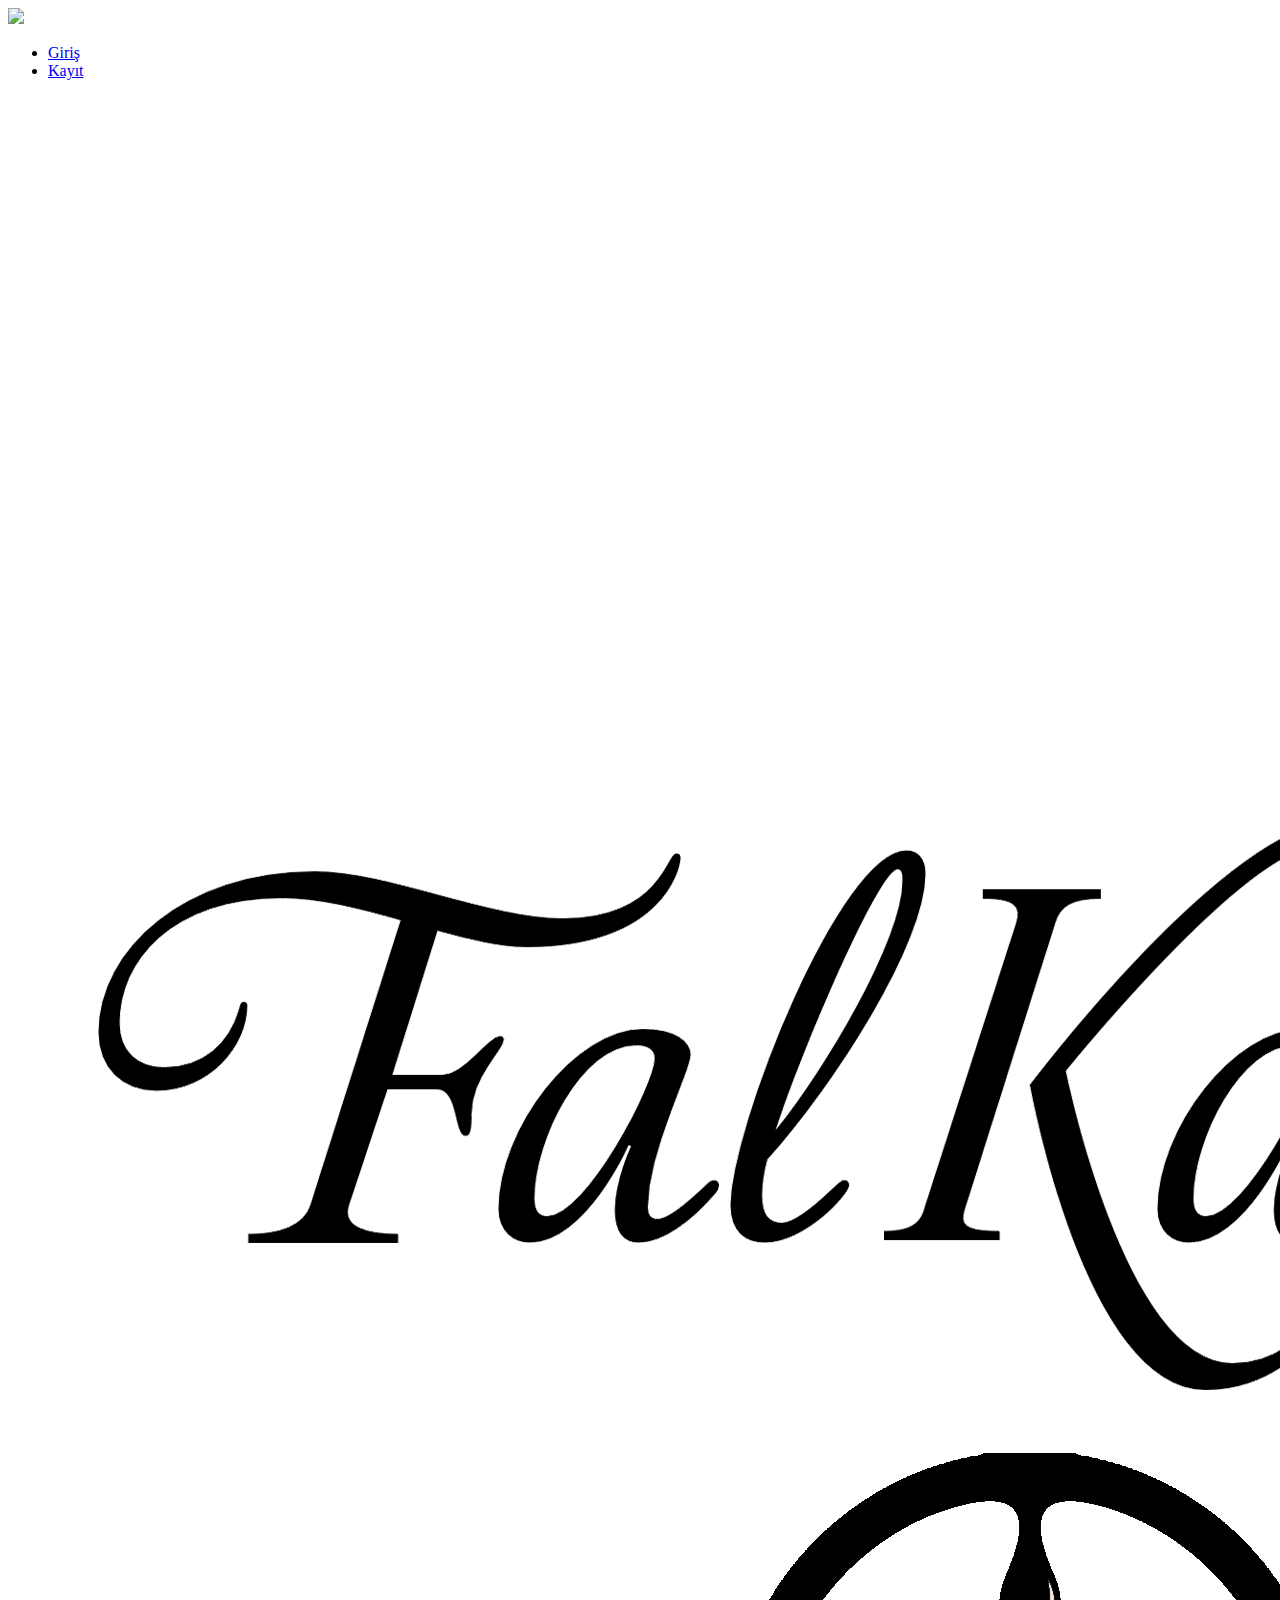
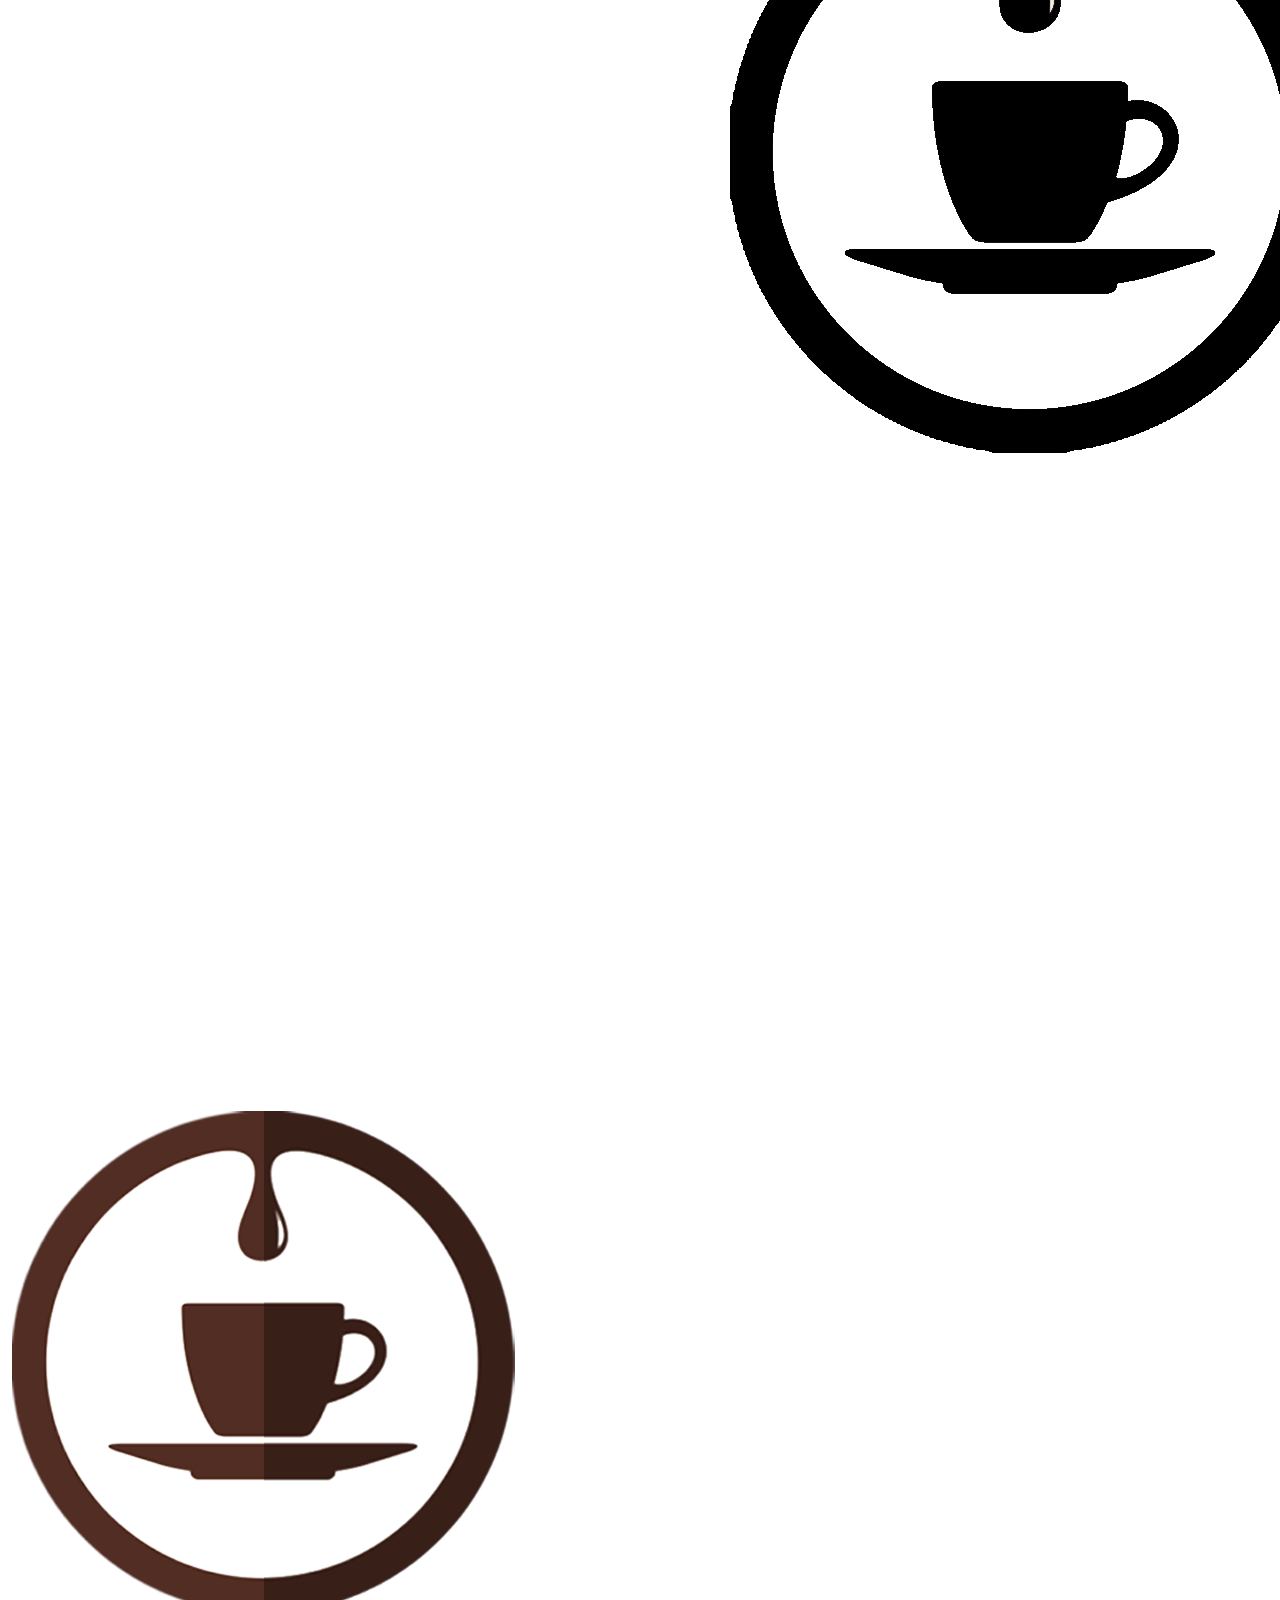
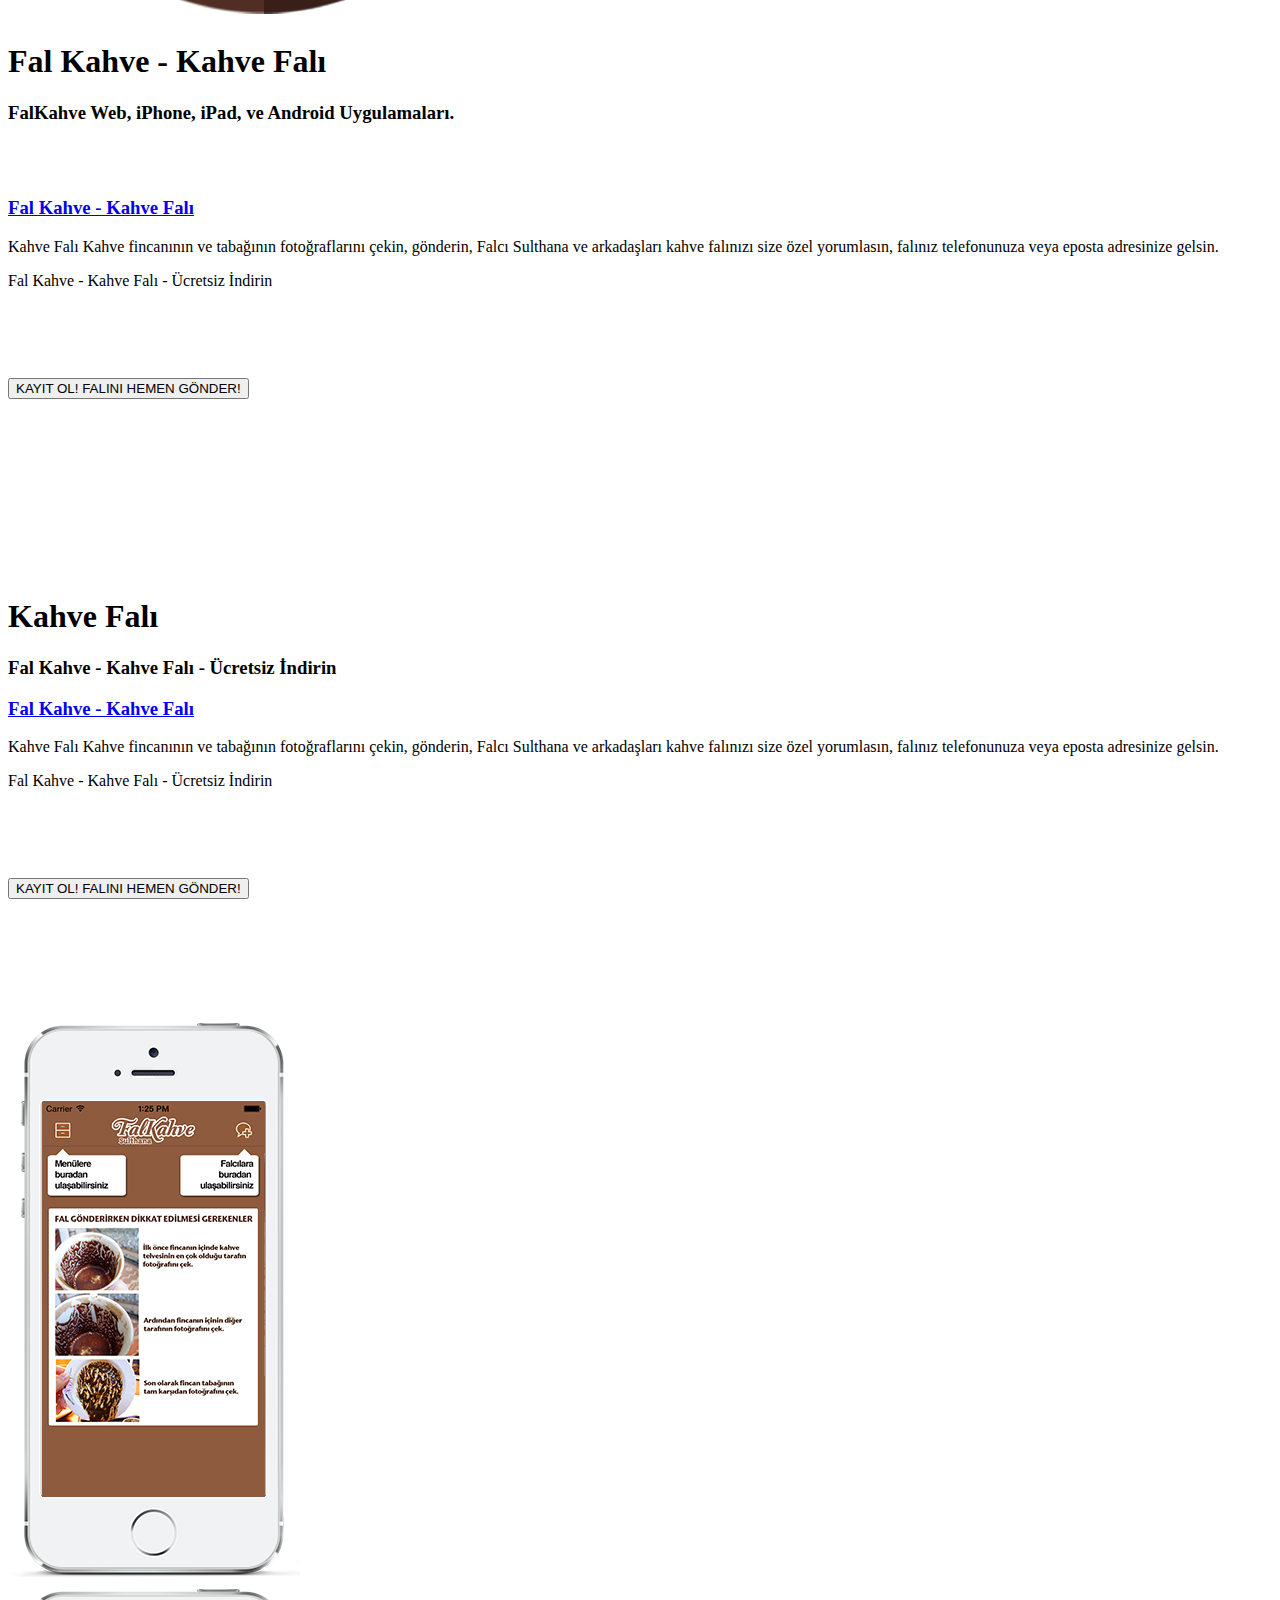
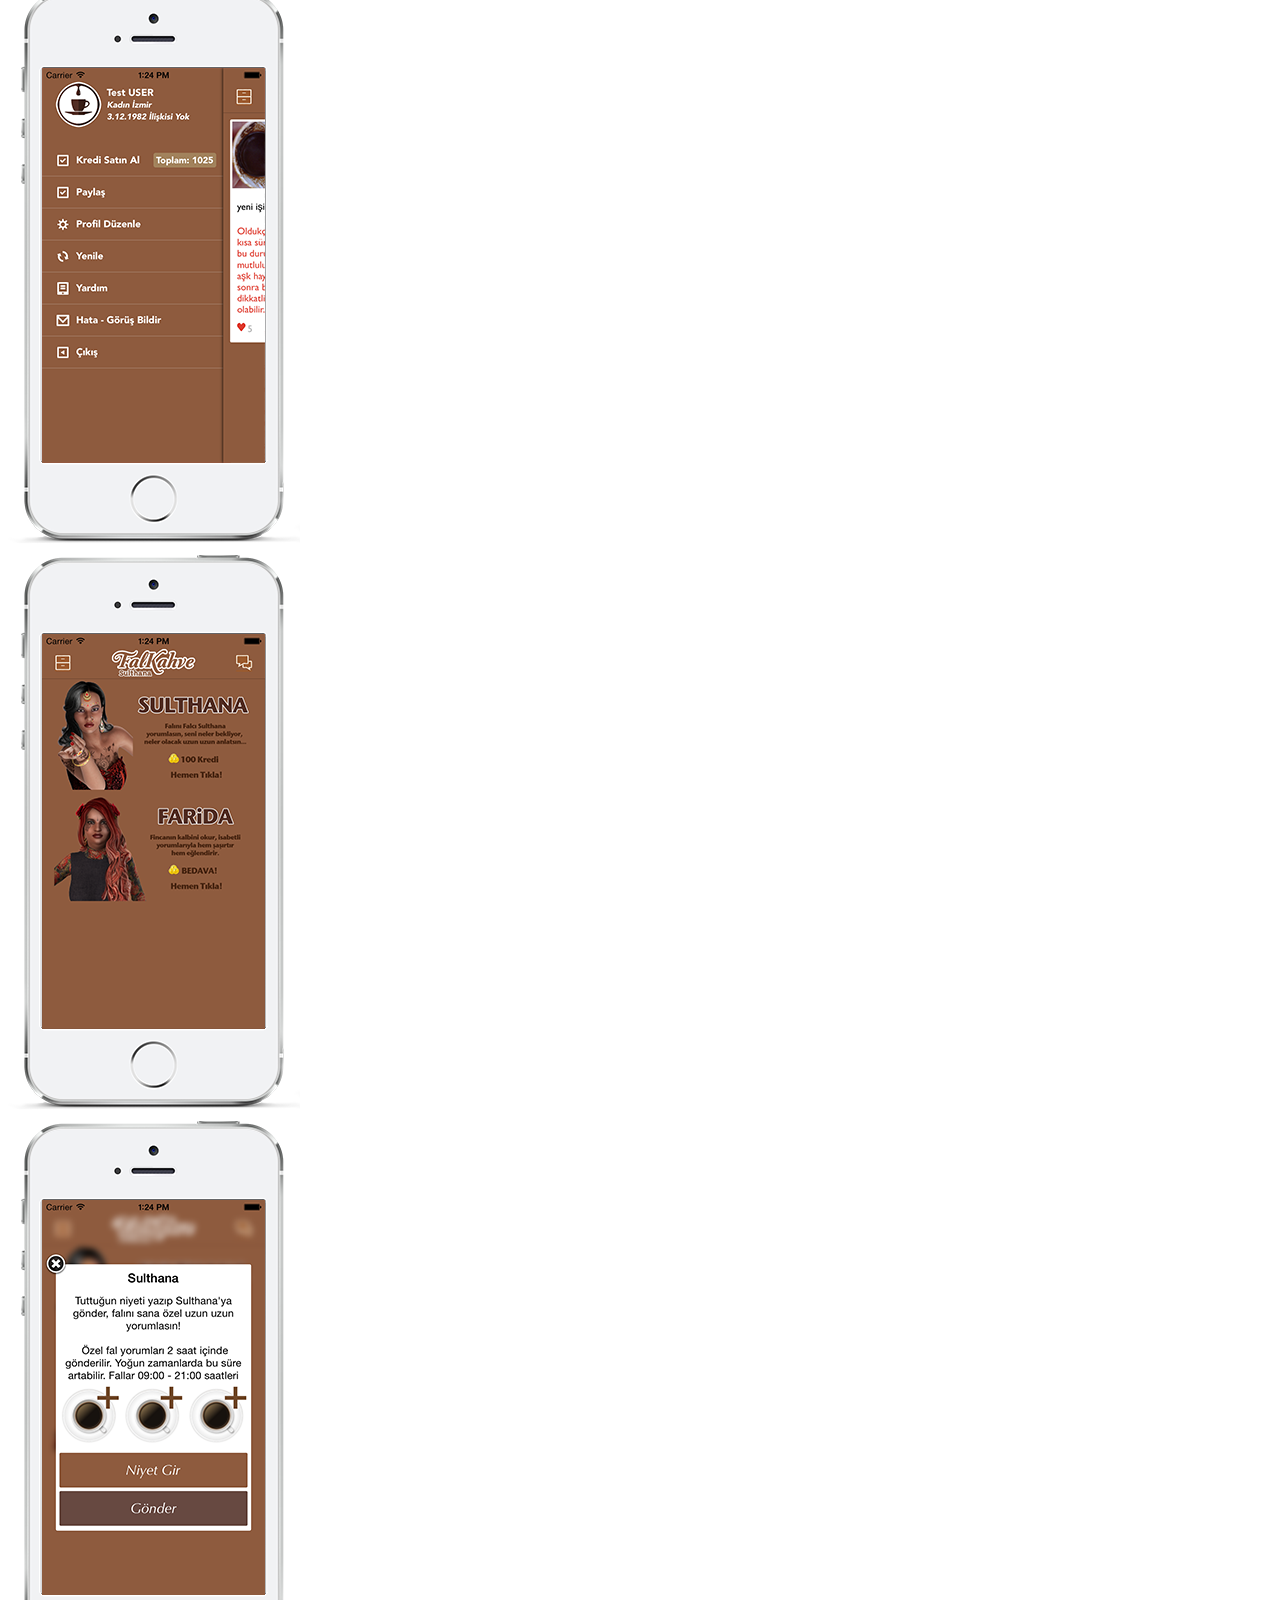
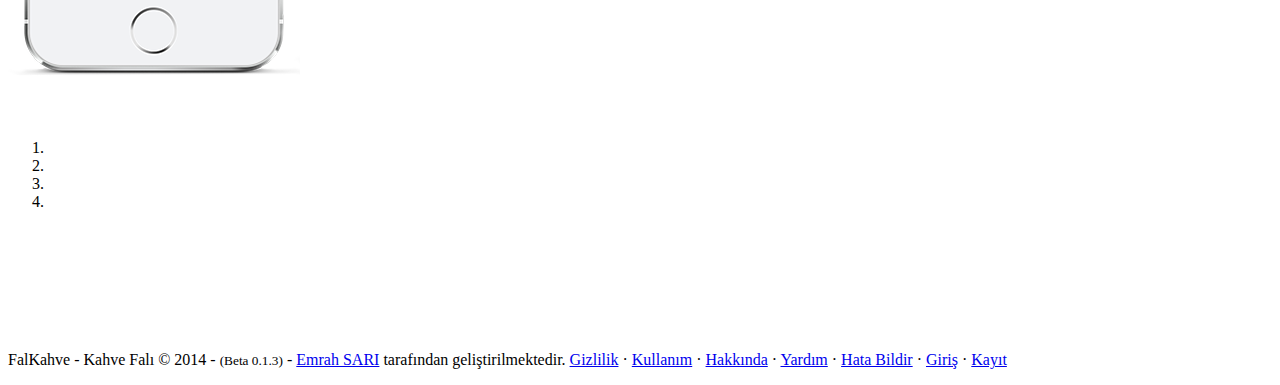
==== index.html @ 853052b2 "prod on" ====
<!DOCTYPE html>
<!--[if lt IE 7 ]> <html lang="en" class="no-js ie6"> <![endif]-->
<!--[if IE 7 ]>    <html lang="en" class="no-js ie7"> <![endif]-->
<!--[if IE 8 ]>    <html lang="en" class="no-js ie8"> <![endif]-->
<!--[if IE 9 ]>    <html lang="en" class="no-js ie9"> <![endif]-->
<!--[if (gt IE 9)|!(IE)]><!--> 
<html lang="en" class="no-js"><!--<![endif]-->
	<head>
		<meta http-equiv="Content-Type" content="text/html; charset=UTF-8">
		<meta http-equiv="X-UA-Compatible" content="IE=edge,chrome=1">
		<title>FalKahve - Kahve Falı | Fala İnanma Fal Kahve'siz Kalma!</title>
		<meta name="viewport" content="width=device-width, initial-scale=1.0">
		<meta name="description" content="FalKahve - Kahve Falı | Fala İnanma Fal Kahve'siz Kalma!">
		<meta name="author" content="Emrah SARI">
		<link rel="publisher" href="https://plus.google.com/+Overoz">
		
		<meta property="og:type" content="website">
		<meta property="og:url" content="http://falkahve.com">
		<meta property="og:description" content="FalKahve - Kahve Falı | Fala İnanma Fal Kahve'siz Kalma!" >
		<meta property="og:title" content="FalKahve - Kahve Falı - FalKahve.Com">
		<meta property="og:image" content="http://cdn.falkahve.com/img/favicon.ico">
		
		<!-- CDN -->
		<link rel="shortcut icon" href="http://cdn.falkahve.com/img/favicon.ico" type="image/x-icon">
		<link href="http://cdn.falkahve.com/css/load.web.css" rel="stylesheet">
		
		<style type="text/css">
			html{-webkit-background-size:cover;-moz-background-size:cover;-o-background-size:cover;background-size:cover;}
			body{background-color:transparent;}.get-the-app a.app-store{background:url("http://dl.dropboxusercontent.com/s/ryftwm5q01egr52/appstore-icon.png") no-repeat scroll 0 0 rgba(0,0,0,0);}.get-the-app a.google-play{background:url("http://dl.dropboxusercontent.com/s/ryftwm5q01egr52/appstore-icon.png") no-repeat scroll -155px 0 rgba(0,0,0,0);}
			.get-the-app a{display:block;height:44px;overflow:hidden;text-indent:-999px;width:145px;}
			.get-the-app ul{list-style-type:none;overflow:hidden;margin-bottom:0px;}
			.featurette-divider{margin:180px 0;}
		</style>
	</head>
	<body>
		
	<div class="navbar navbar-default navbar-static-top" role="navigation">
	      <div class="container">
	        <div class="navbar-header">
	        	<a class="navbar-brand brand" style="padding-top: 10px;" href="/">
	        		<img class="logo-main" src="http://cdn.falkahve.com/img/logo_main.png">
	        	</a>
	        </div>
	        <div class="navbar-collapse collapse">
	          <ul class="nav navbar-nav navbar-right">
	          	
	          	
	          		<li>
	          			<a href="http://web.falkahve.com/login/index">Giriş</a>
	          		</li>
	          		<li>
	          			<a href="http://web.falkahve.com/register/index">Kayıt</a>
	          		</li>
	          	
	          </ul>
	        </div><!--/.nav-collapse -->
	      </div>
	    </div>
	    
    <div class="container">
		<div class="row">
			<div class="col-lg-5">
				<img class="img-responsive" src="assets/images/sulthana.png" alt="FalKahve Sulthana">
			</div>
			<div class="col-lg-7">
				<br>
				
				<div class="row">
					<div class="col-lg-3">
						<img class="img-responsive" src="assets/images/logo.png" alt="FalKahve Logo">
					</div>
					<div class="col-lg-9">
						<h1>Fal Kahve - Kahve Falı</h1>
						<h3>FalKahve Web, iPhone, iPad, ve Android Uygulamaları.</h3>
					</div>
				</div>
				<br><br>
				<h3><a href="#"><i class="fa fa-coffee"></i> Fal Kahve - Kahve Falı</a></h3>
				<p>Kahve Falı Kahve fincanının ve tabağının fotoğraflarını çekin, gönderin, 
					Falcı Sulthana ve arkadaşları kahve falınızı size özel yorumlasın, 
					falınız telefonunuza veya eposta adresinize gelsin. </p>
				<p>Fal Kahve - Kahve Falı - Ücretsiz İndirin</p>
				<br><br><br><br>
				<form class="form-signin" style="max-width: 500px;" action="http://web.falkahve.com/register">
					<input class="btn btn-primary btn-lg btn-block" type="submit" id="submit" value="KAYIT OL! FALINI HEMEN GÖNDER!">
				</form>
				<br><br>
				<div class="row get-the-app">
					<div class="col-md-3"></div>
					<div class="col-md-3">
						<a target="_blank" href="https://itunes.apple.com/us/app/fal-kahve/id867366230?mt=8" class="app-store"></a>
					</div>
					<div class="col-md-3">
						<a target="_blank" href="https://play.google.com/store/apps/details?id=com.falkahve.android" class="google-play"></a>
					</div>
				</div>
			</div>
		</div>
	
	<div class="row">
		<br><br><br>
		<div class="col-lg-1"></div>
		<div class="col-lg-7">
			<h1>Kahve Falı</h1>
			<h3>Fal Kahve - Kahve Falı - Ücretsiz İndirin</h3>
			<h3><a href="#"><i class="fa fa-heart"></i></i> Fal Kahve - Kahve Falı</a></h3>
			<p>Kahve Falı Kahve fincanının ve tabağının fotoğraflarını çekin, gönderin, 
					Falcı Sulthana ve arkadaşları kahve falınızı size özel yorumlasın, 
					falınız telefonunuza veya eposta adresinize gelsin. </p>
			<p>Fal Kahve - Kahve Falı - Ücretsiz İndirin</p>
			<br><br><br><br>
				<form class="form-signin" style="max-width: 500px;" action="http://web.falkahve.com/register">
					<input class="btn btn-primary btn-lg btn-block" type="submit" id="submit" value="KAYIT OL! FALINI HEMEN GÖNDER!">
				</form>
			<br><br>
			<div class="row get-the-app">
						<div class="col-md-3"></div>
						<div class="col-md-3">
							<a target="_blank" href="https://play.google.com/store/apps/details?id=com.falkahve.android" class="google-play"></a>
						</div>
						<div class="col-md-3">
							<a target="_blank" href="https://itunes.apple.com/us/app/fal-kahve/id867366230?mt=8" class="app-store"></a>
						</div>
			</div>
		</div>
		<div class="col-lg-4">
			<section id="showcase" name="showcase"></section>
			<div id="showcase">
				<div id="carousel-example-generic" class="carousel slide">
				
				  <!-- Wrapper for slides -->
					<div class="carousel-inner">
						<div class="item active">
							<img src="assets/images/iphone/iphone-main.png" alt="Fal Kahve - Kahve Falı iPhone Android">
						</div>
						<div class="item">
							<img src="assets/images/iphone/iphone-menu.png" alt="Fal Kahve - Kahve Falı iPhone Android">
						</div>
						<div class="item">
							<img src="assets/images/iphone/iphone-tellers.png" alt="Fal Kahve - Kahve Falı iPhone Android">
						</div>
						<div class="item">
							<img src="assets/images/iphone/iphone-sulthana.png" alt="Fal Kahve - Kahve Falı iPhone Android">
						</div>
					</div><!-- /carousel-inner -->
					<br>
					<br>
					<!-- Indicators -->
				  <ol class="carousel-indicators">
				    <li data-target="#carousel-example-generic" data-slide-to="0" class="active"></li>
				    <li data-target="#carousel-example-generic" data-slide-to="1"></li>
				    <li data-target="#carousel-example-generic" data-slide-to="2"></li>
				    <li data-target="#carousel-example-generic" data-slide-to="3"></li>
				  </ol>
				  
				</div>
						
			</div>
			<br>
			<br>
			<br>	
		</div>
	
	
	
	<br>
	<br>
	<br>
	
	<div id="footersticky">
	      <div class="container">
	        <p class="text-muted">FalKahve - Kahve Falı © 2014 - <small>(Beta 0.1.3)</small> - <a target="_blank" href="http://www.emrahsari.com">Emrah SARI</a> tarafından geliştirilmektedir. <a href="http://web.falkahve.com/start/privacypolicy">Gizlilik</a> · <a href="http://web.falkahve.com/start/useragreement">Kullanım</a>
	          · <a href="http://web.falkahve.com/start/about">Hakkında</a>
	           · <a href="http://web.falkahve.com/start/help">Yardım</a> · <a href="http://web.falkahve.com/start/feedback">Hata Bildir</a> · <a href="http://web.falkahve.com/login">Giriş</a> · <a href="http://web.falkahve.com/register">Kayıt</a>
	           
	         </p>
	      </div>
	    </div>
		
		<!-- CDN -->
		<script src="http://cdnjs.cloudflare.com/ajax/libs/jquery/1.11.0/jquery.min.js"></script>
		<script src="http://netdna.bootstrapcdn.com/bootstrap/3.1.1/js/bootstrap.min.js"></script>
		<script src="//cdnjs.cloudflare.com/ajax/libs/jquery-backstretch/2.0.4/jquery.backstretch.min.js"></script>
		<script>
		        $.backstretch("img/bg.jpg", {speed: 500});
			$('.carousel').carousel({
			  interval: 3500
			})
	    	</script>

    	<script>
	      (function(i,s,o,g,r,a,m){i['GoogleAnalyticsObject']=r;i[r]=i[r]||function(){
	      (i[r].q=i[r].q||[]).push(arguments)},i[r].l=1*new Date();a=s.createElement(o),
	      m=s.getElementsByTagName(o)[0];a.async=1;a.src=g;m.parentNode.insertBefore(a,m)
	      })(window,document,'script','//www.google-analytics.com/analytics.js','ga');
	      ga('create', 'UA-48834615-1', 'falkahve.com');
	      ga('send', 'pageview');
   		</script>

	</body>
</html>
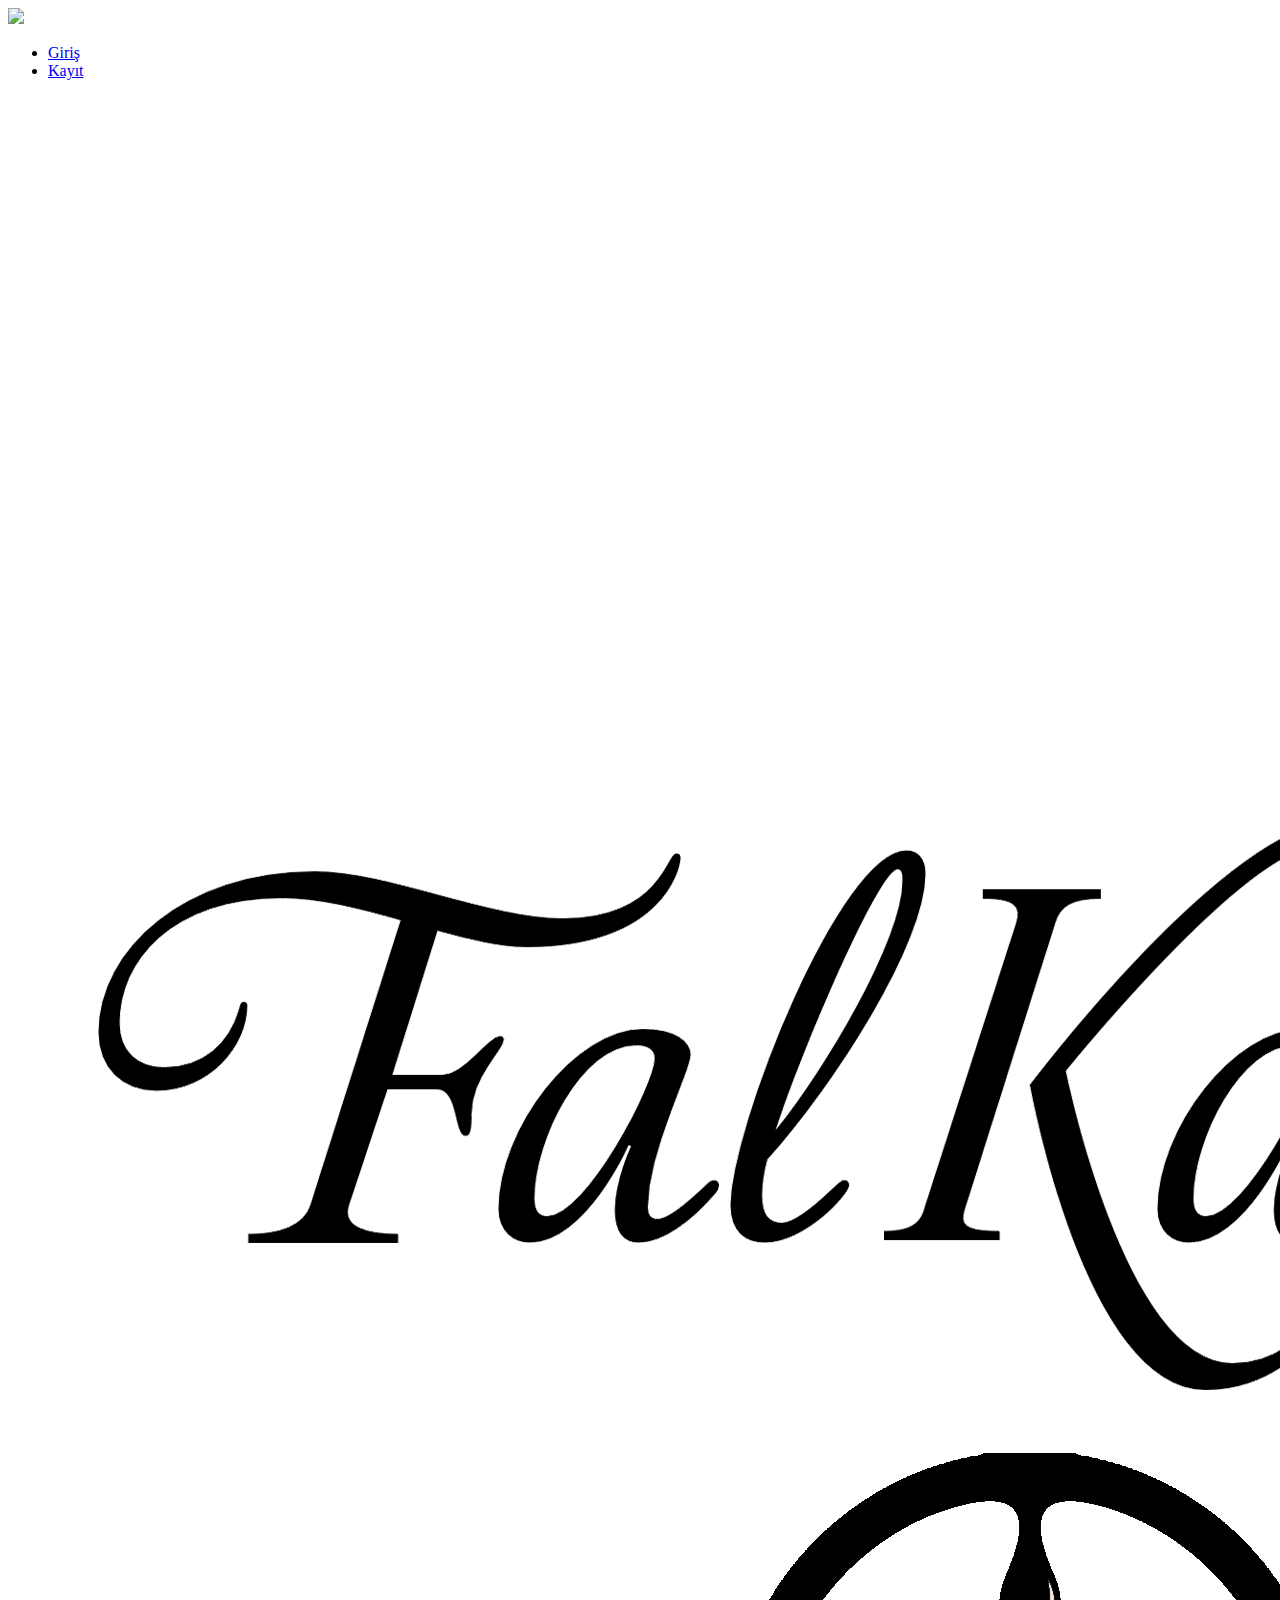
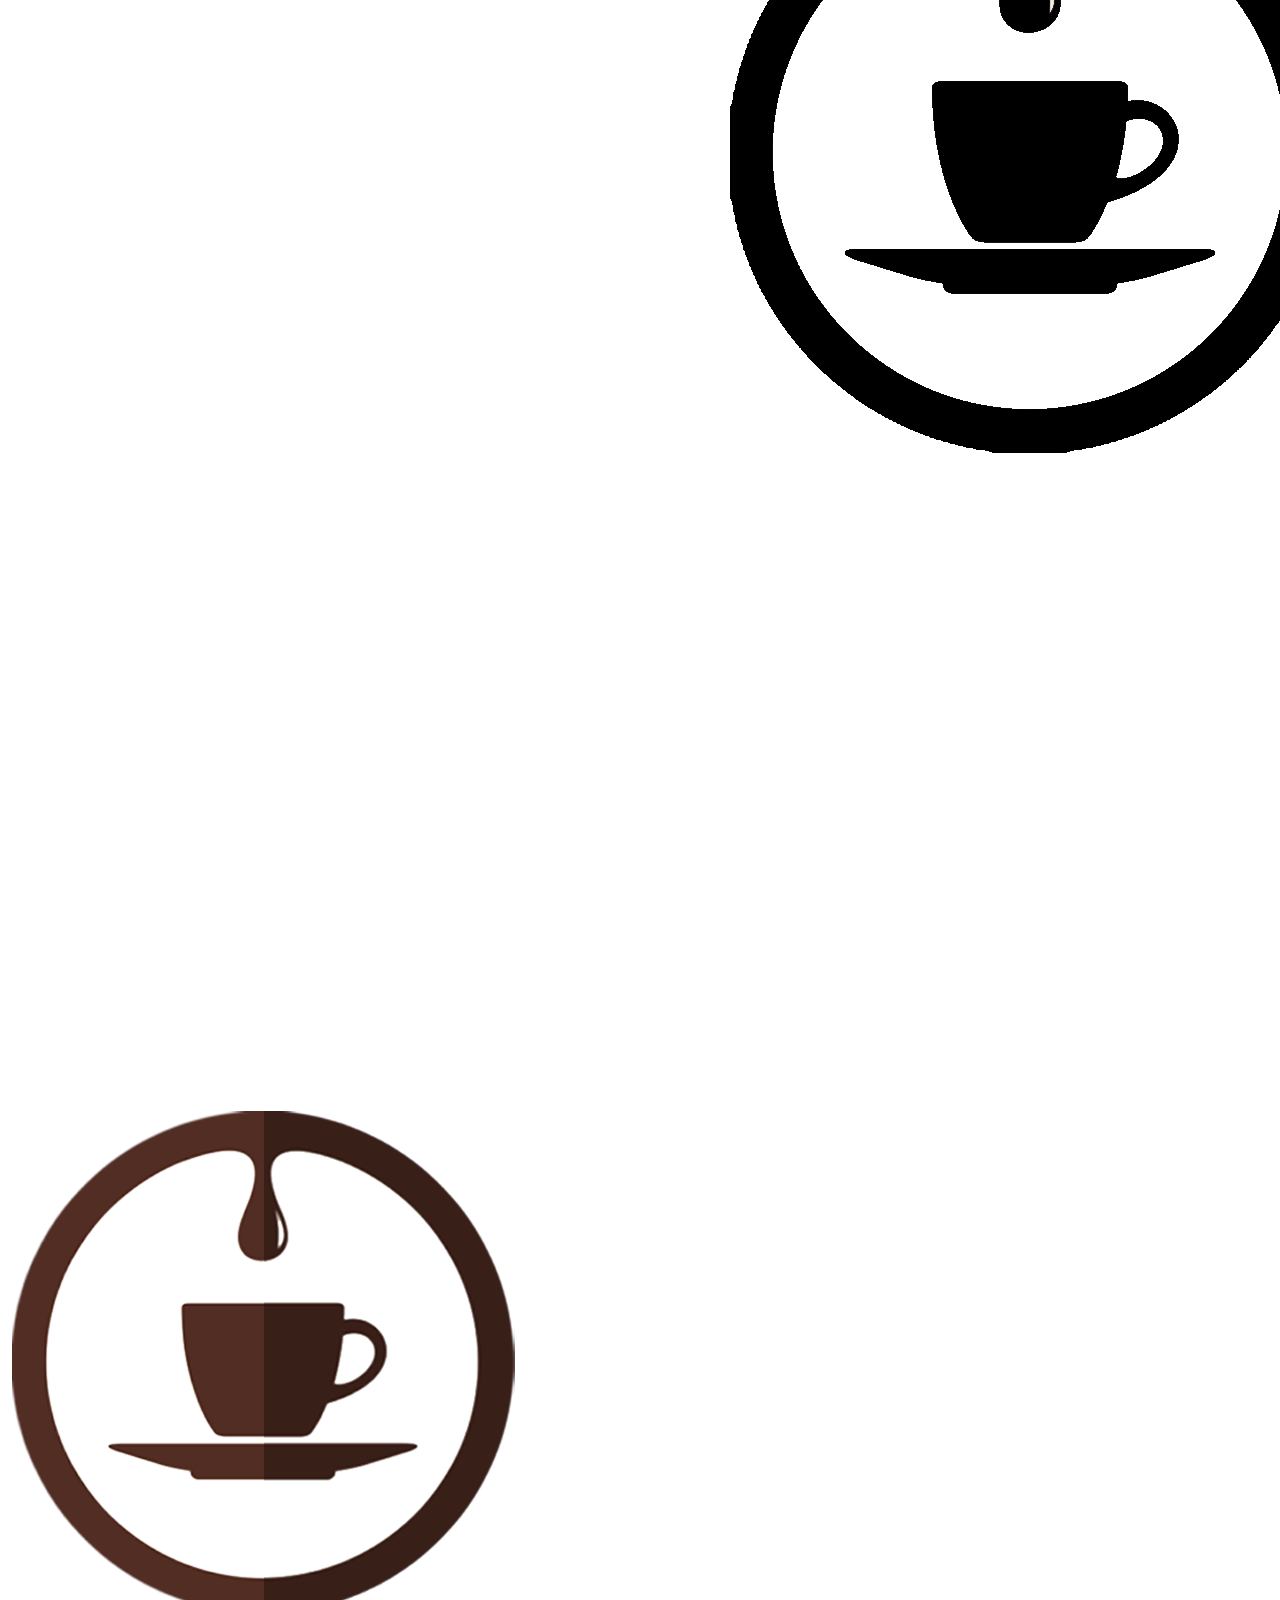
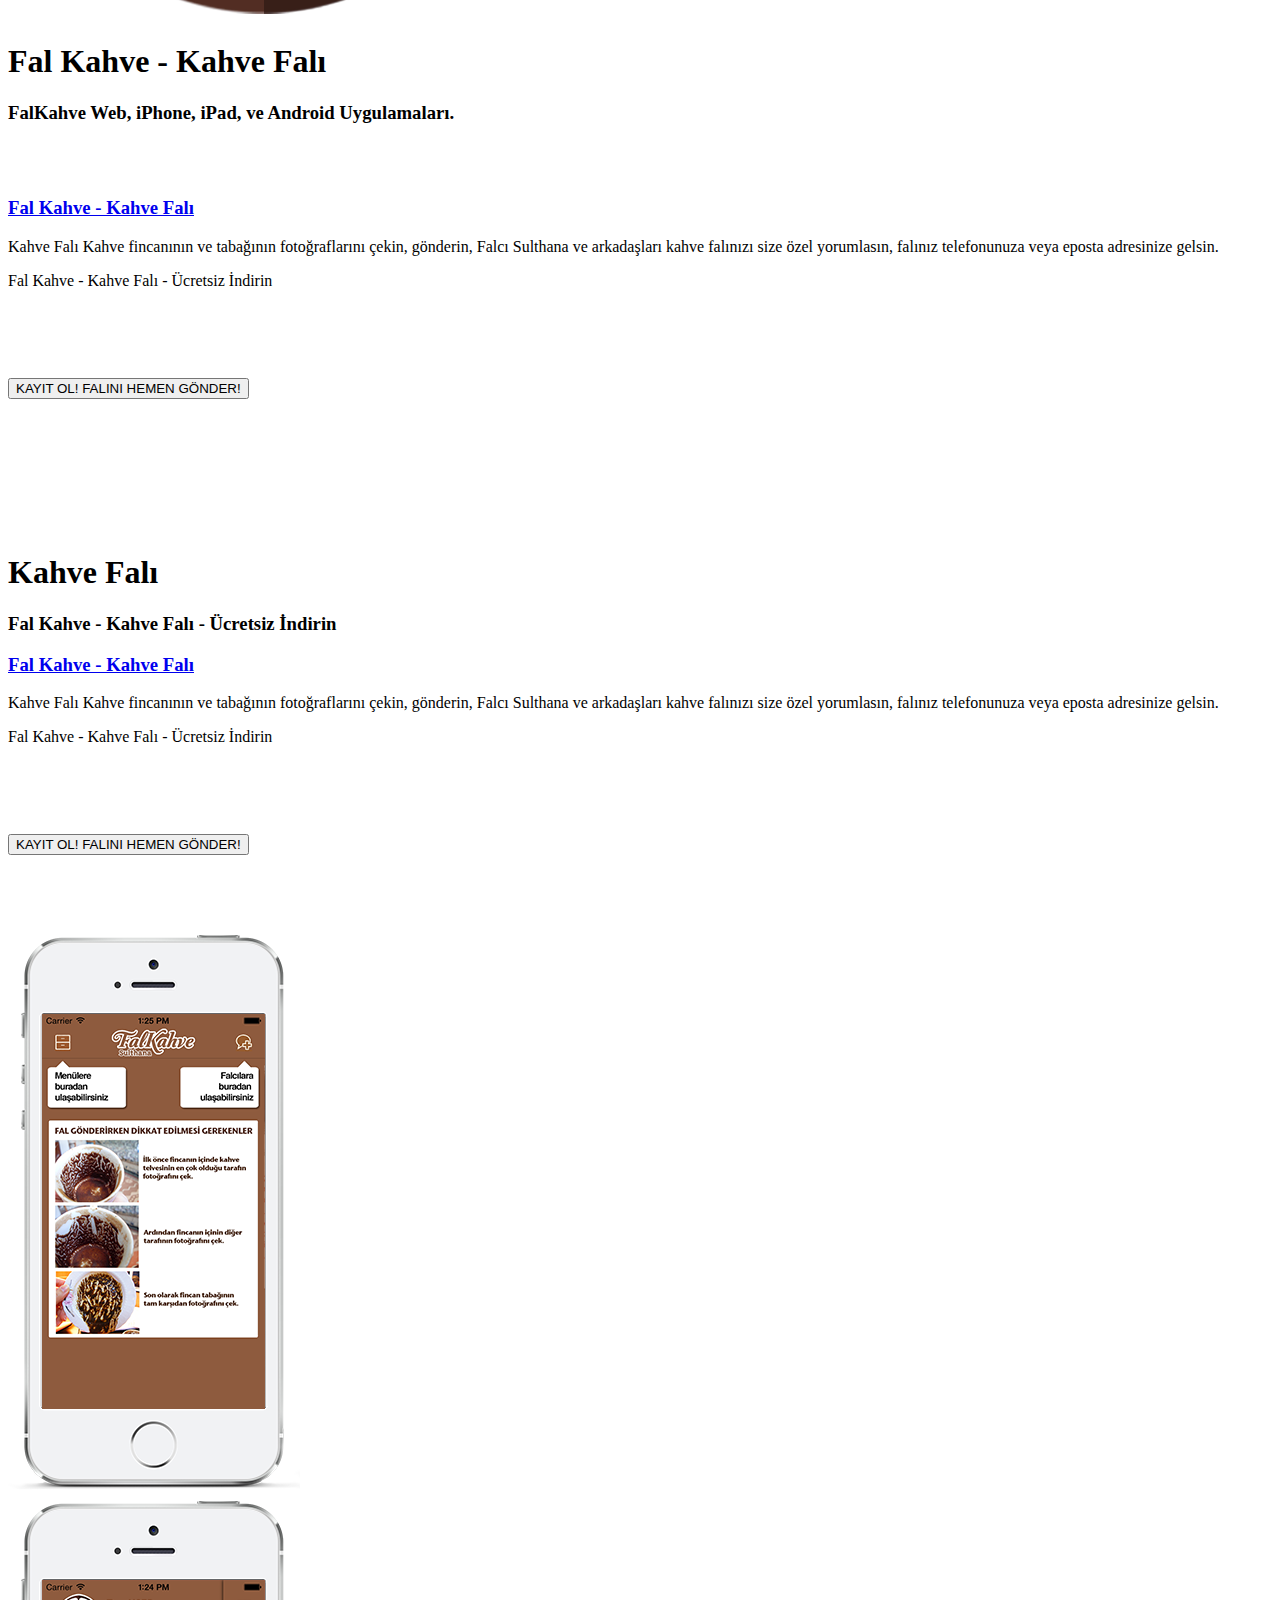
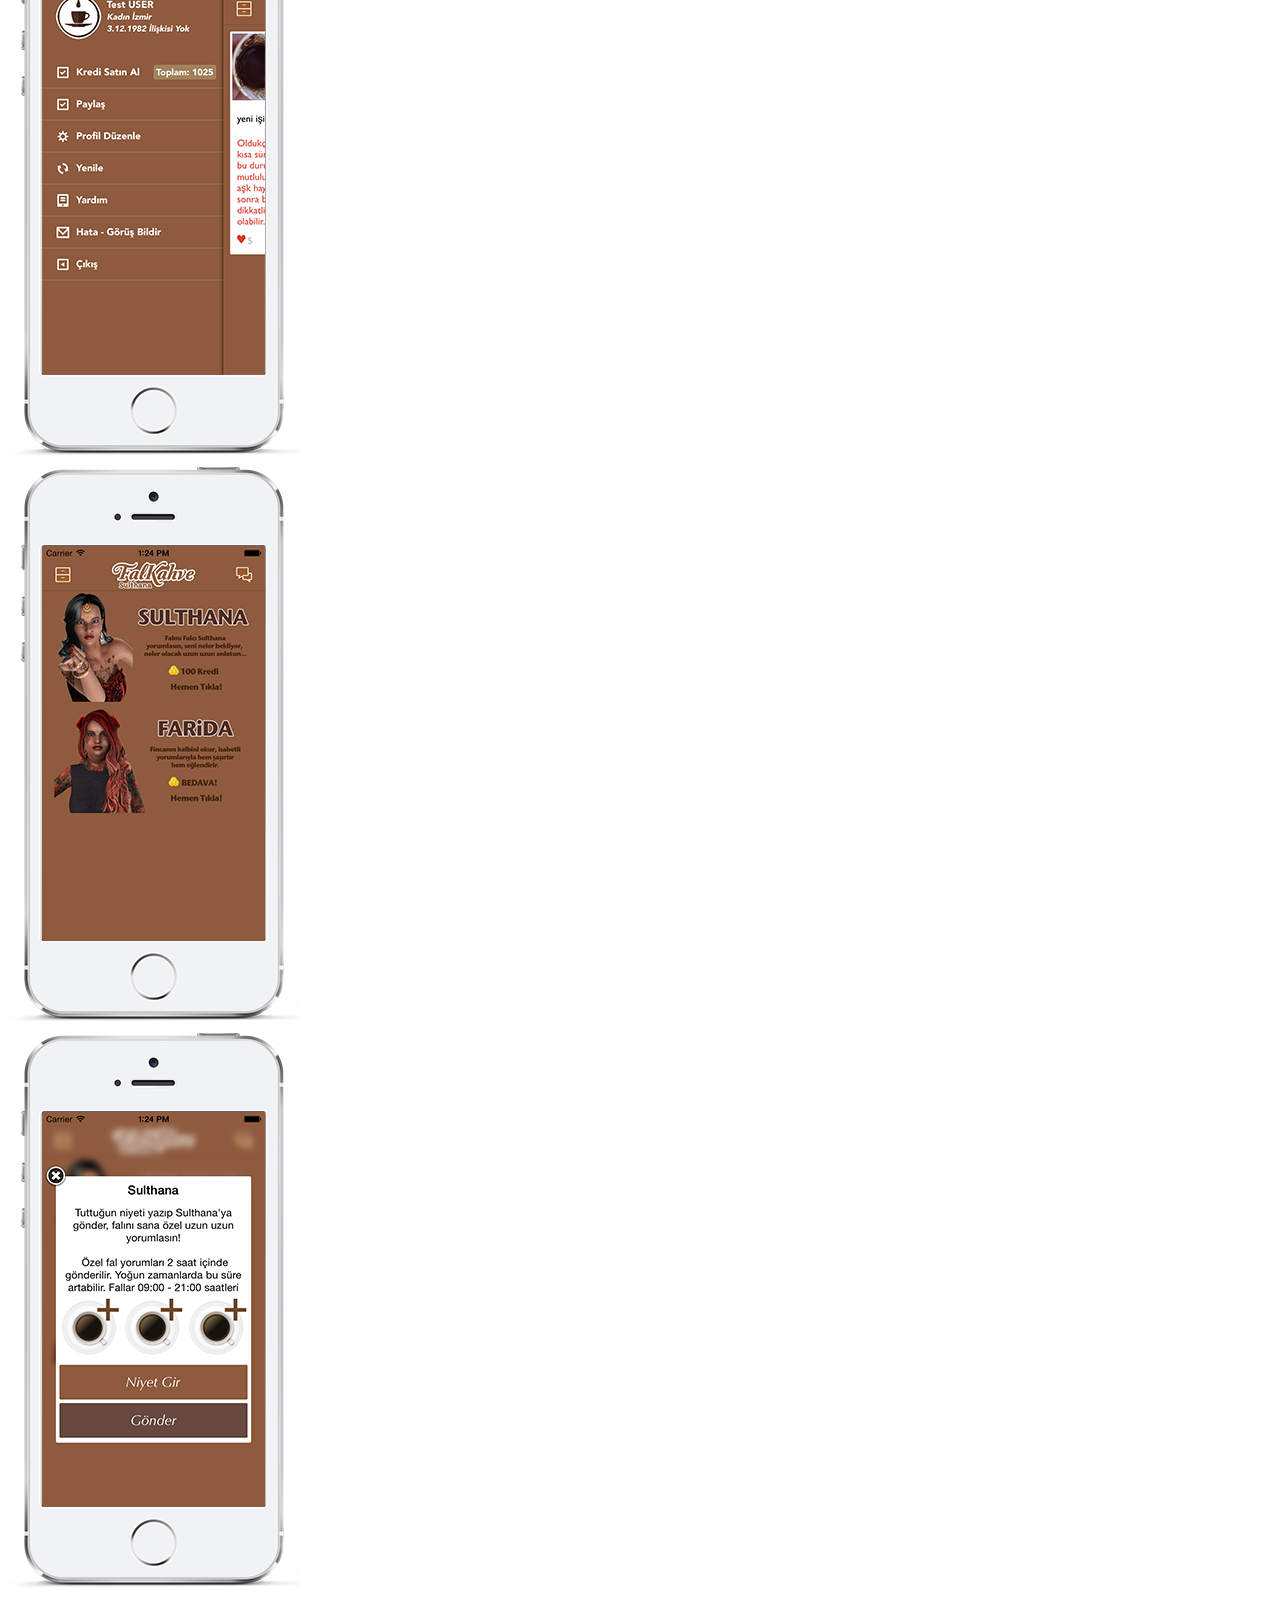
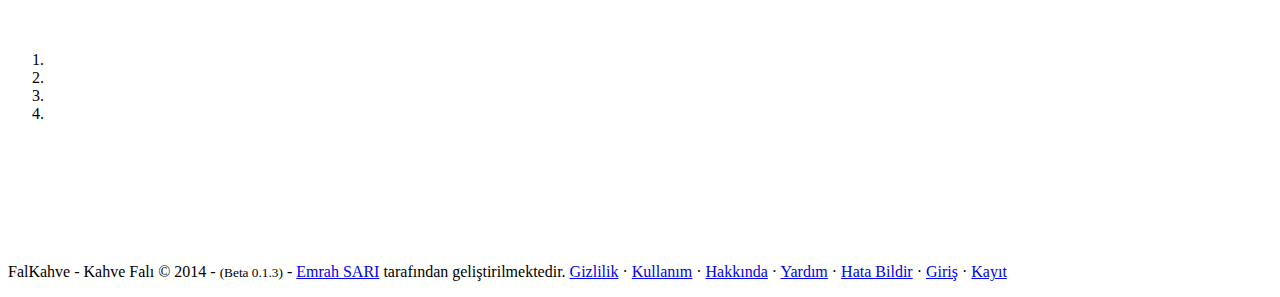
==== commit 511e1f20: "Update index.html" ====
--- a/index.html
+++ b/index.html
@@ -86,12 +86,9 @@
 				</form>
 				<br><br>
 				<div class="row get-the-app">
-					<div class="col-md-3"></div>
+					<div class="col-md-4"></div>
 					<div class="col-md-3">
 						<a target="_blank" href="https://itunes.apple.com/us/app/fal-kahve/id867366230?mt=8" class="app-store"></a>
-					</div>
-					<div class="col-md-3">
-						<a target="_blank" href="https://play.google.com/store/apps/details?id=com.falkahve.android" class="google-play"></a>
 					</div>
 				</div>
 			</div>
@@ -114,10 +111,7 @@
 				</form>
 			<br><br>
 			<div class="row get-the-app">
-						<div class="col-md-3"></div>
-						<div class="col-md-3">
-							<a target="_blank" href="https://play.google.com/store/apps/details?id=com.falkahve.android" class="google-play"></a>
-						</div>
+						<div class="col-md-4"></div>
 						<div class="col-md-3">
 							<a target="_blank" href="https://itunes.apple.com/us/app/fal-kahve/id867366230?mt=8" class="app-store"></a>
 						</div>
@@ -188,14 +182,16 @@
 			})
 	    	</script>
 
-    	<script>
-	      (function(i,s,o,g,r,a,m){i['GoogleAnalyticsObject']=r;i[r]=i[r]||function(){
-	      (i[r].q=i[r].q||[]).push(arguments)},i[r].l=1*new Date();a=s.createElement(o),
-	      m=s.getElementsByTagName(o)[0];a.async=1;a.src=g;m.parentNode.insertBefore(a,m)
-	      })(window,document,'script','//www.google-analytics.com/analytics.js','ga');
-	      ga('create', 'UA-48834615-1', 'falkahve.com');
-	      ga('send', 'pageview');
-   		</script>
+	   	<script>
+		  (function(i,s,o,g,r,a,m){i['GoogleAnalyticsObject']=r;i[r]=i[r]||function(){
+		  (i[r].q=i[r].q||[]).push(arguments)},i[r].l=1*new Date();a=s.createElement(o),
+		  m=s.getElementsByTagName(o)[0];a.async=1;a.src=g;m.parentNode.insertBefore(a,m)
+		  })(window,document,'script','//www.google-analytics.com/analytics.js','ga');
+		
+		  ga('create', 'UA-56392247-1', 'auto');
+		  ga('require', 'linkid', 'linkid.js');
+		  ga('send', 'pageview');
+		</script>
 
 	</body>
 </html>
